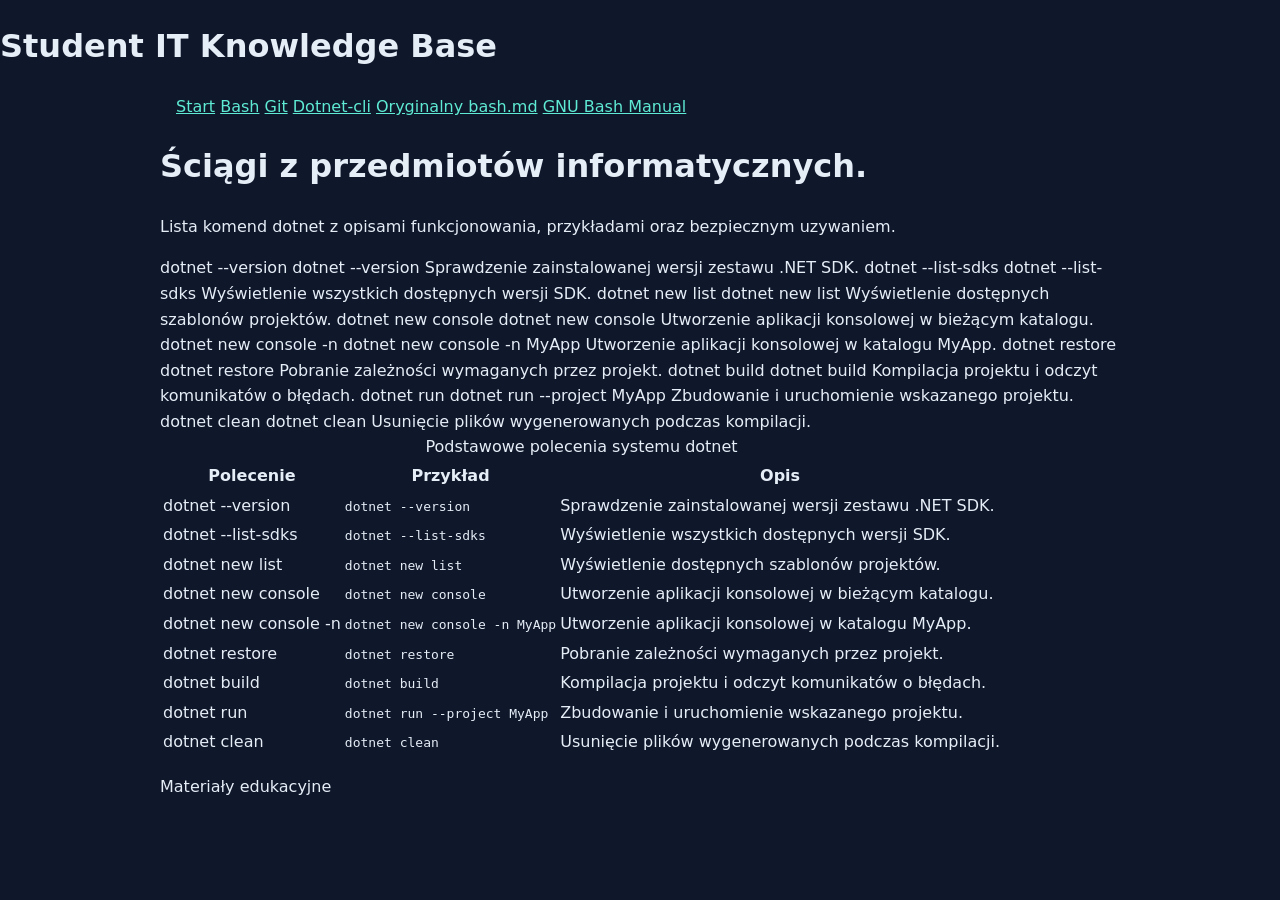
==== pages/dotnet-cli.html @ 5a812a0e "feat: add .NET CLI HTML cheatsheet" ====
<!doctype html>
<html lang="pl">
<head>
  <link rel="stylesheet" href="../styles.css">
  <meta charset="utf-8">
  <meta name="viewport" content="width=device-width, initial-scale=1">
  <title>Student IT Knowledge Base</title>
</head>
<body>
  <h1>Student IT Knowledge Base</h1>
  <header>
  <nav aria-label="Główna nawigacja">
    <a href="../index.html">Start</a>
    <a href="bash.html">Bash</a>
    <a href="git.html">Git</a>
    <a href="dotnet-cli.html">Dotnet-cli</a>
    <a href="../docs/ukos/bash.md">Oryginalny bash.md</a>
    <a href="https://learn.microsoft.com/pl-pl/dotnet/core/tools/">GNU Bash Manual</a>
  </nav>
</header>

<main>
  <h1>Ściągi z przedmiotów informatycznych.</h1>
  <p>Lista komend dotnet z opisami funkcjonowania, przykładami oraz bezpiecznym uzywaniem.</p>
  
<table>
    <caption>Podstawowe polecenia systemu dotnet</caption>
    <thead>
        <tr>
            <th>Polecenie</th>
            <th>Przykład</th>
            <th>Opis</th>
        </tr>
    </thead>
    dotnet --version

dotnet --version Sprawdzenie zainstalowanej wersji zestawu .NET SDK.
dotnet --list-sdks

dotnet --list-sdks Wyświetlenie wszystkich dostępnych wersji SDK.
dotnet new list

dotnet new list Wyświetlenie dostępnych szablonów projektów.
dotnet new console

dotnet new console Utworzenie aplikacji konsolowej w bieżącym katalogu.
dotnet new console -n

dotnet new console -n MyApp Utworzenie aplikacji konsolowej w katalogu MyApp.
dotnet restore

dotnet restore Pobranie zależności wymaganych przez projekt.
dotnet build

dotnet build Kompilacja projektu i odczyt komunikatów o błędach.
dotnet run

dotnet run --project MyApp Zbudowanie i uruchomienie wskazanego projektu.
dotnet clean

dotnet clean Usunięcie plików wygenerowanych podczas kompilacji.
    <tbody>

        <tr>
            <td>dotnet --version</td>
            <td><code>dotnet --version</code></td>
            <td>Sprawdzenie zainstalowanej wersji zestawu .NET SDK.</td>
        </tr>
        <tr>
            <td>dotnet --list-sdks</td>
            <td><code>dotnet --list-sdks</code></td>
            <td>Wyświetlenie wszystkich dostępnych wersji SDK.</td>
        </tr>
        <tr>
            <td>dotnet new list</td>
            <td><code>dotnet new list</code></td>
            <td>Wyświetlenie dostępnych szablonów projektów.</td>
        </tr>
        <tr>
            <td>dotnet new console</td>
            <td><code>dotnet new console</code></td>
            <td>Utworzenie aplikacji konsolowej w bieżącym katalogu.</td>
        </tr>
        <tr>
            <td>dotnet new console -n</td>
            <td><code>dotnet new console -n MyApp</code></td>
            <td>Utworzenie aplikacji konsolowej w katalogu MyApp.</td>
        </tr>
        <tr>
            <td>dotnet restore</td>
            <td><code>dotnet restore</code></td>
            <td>Pobranie zależności wymaganych przez projekt.</td>
        </tr>
        <tr>
            <td>dotnet build</td>
            <td><code>dotnet build</code></td>
            <td>Kompilacja projektu i odczyt komunikatów o błędach.</td>
        </tr>
        <tr>
            <td>dotnet run</td>
            <td><code>dotnet run --project MyApp</code></td>
            <td>Zbudowanie i uruchomienie wskazanego projektu.</td>
        </tr>
        <tr>
            <td>dotnet clean</td>
            <td><code>dotnet clean</code></td>
            <td>Usunięcie plików wygenerowanych podczas kompilacji.</td>
        </tr>
    </tbody>
</table>

</main>

<footer>
  <p>Materiały edukacyjne</p>
</footer>
</body>
</html>
---- styles.css ----
:root {
	--page: #0f172a;
	--surface: #172033;
	--text: #e5edf7;
	--muted: #a8b3c7;
	--accent: #5eead4;
	--line: #334155;
}

* {
	box-sizing: border-box;
}

body {
	margin: 0;
	color: var(--text);
	background: var(--page);
	font-family: system-ui, sans-serif;
	line-height: 1.6;
}

header,
main,
footer,
nav,
section {
	width: min(100% - 32px, 960px);
	margin-inline: auto;
}

a {
	color: var(--accent);
}

a:focus-visible {
	outline: 3px solid var(--accent);
	outline-offset: 3px;
}
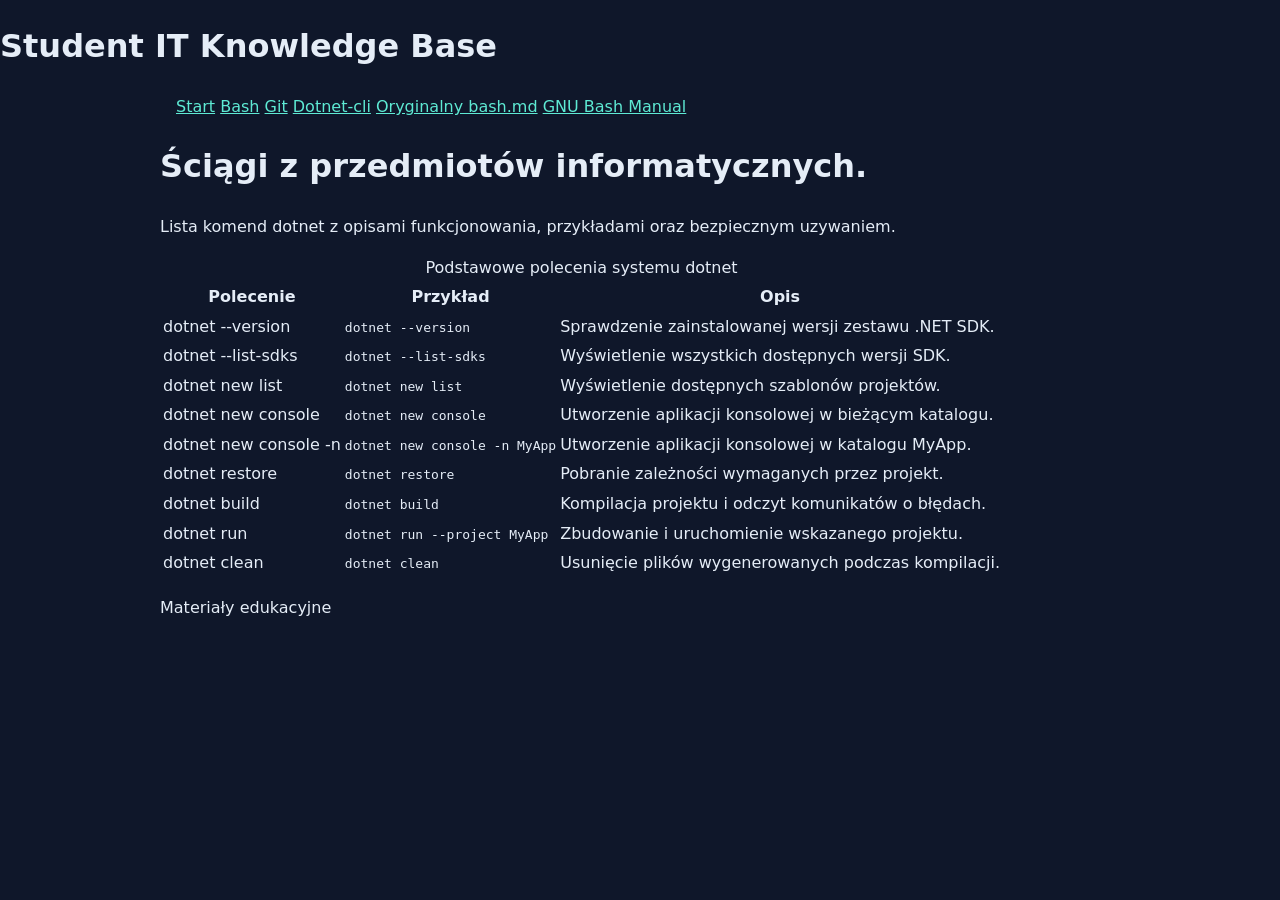
==== commit 0dec6e83: "feat: add .NET CLI HTML cheatsheet" ====
--- a/pages/dotnet-cli.html
+++ b/pages/dotnet-cli.html
@@ -32,33 +32,6 @@
             <th>Opis</th>
         </tr>
     </thead>
-    dotnet --version
-
-dotnet --version Sprawdzenie zainstalowanej wersji zestawu .NET SDK.
-dotnet --list-sdks
-
-dotnet --list-sdks Wyświetlenie wszystkich dostępnych wersji SDK.
-dotnet new list
-
-dotnet new list Wyświetlenie dostępnych szablonów projektów.
-dotnet new console
-
-dotnet new console Utworzenie aplikacji konsolowej w bieżącym katalogu.
-dotnet new console -n
-
-dotnet new console -n MyApp Utworzenie aplikacji konsolowej w katalogu MyApp.
-dotnet restore
-
-dotnet restore Pobranie zależności wymaganych przez projekt.
-dotnet build
-
-dotnet build Kompilacja projektu i odczyt komunikatów o błędach.
-dotnet run
-
-dotnet run --project MyApp Zbudowanie i uruchomienie wskazanego projektu.
-dotnet clean
-
-dotnet clean Usunięcie plików wygenerowanych podczas kompilacji.
     <tbody>
 
         <tr>
